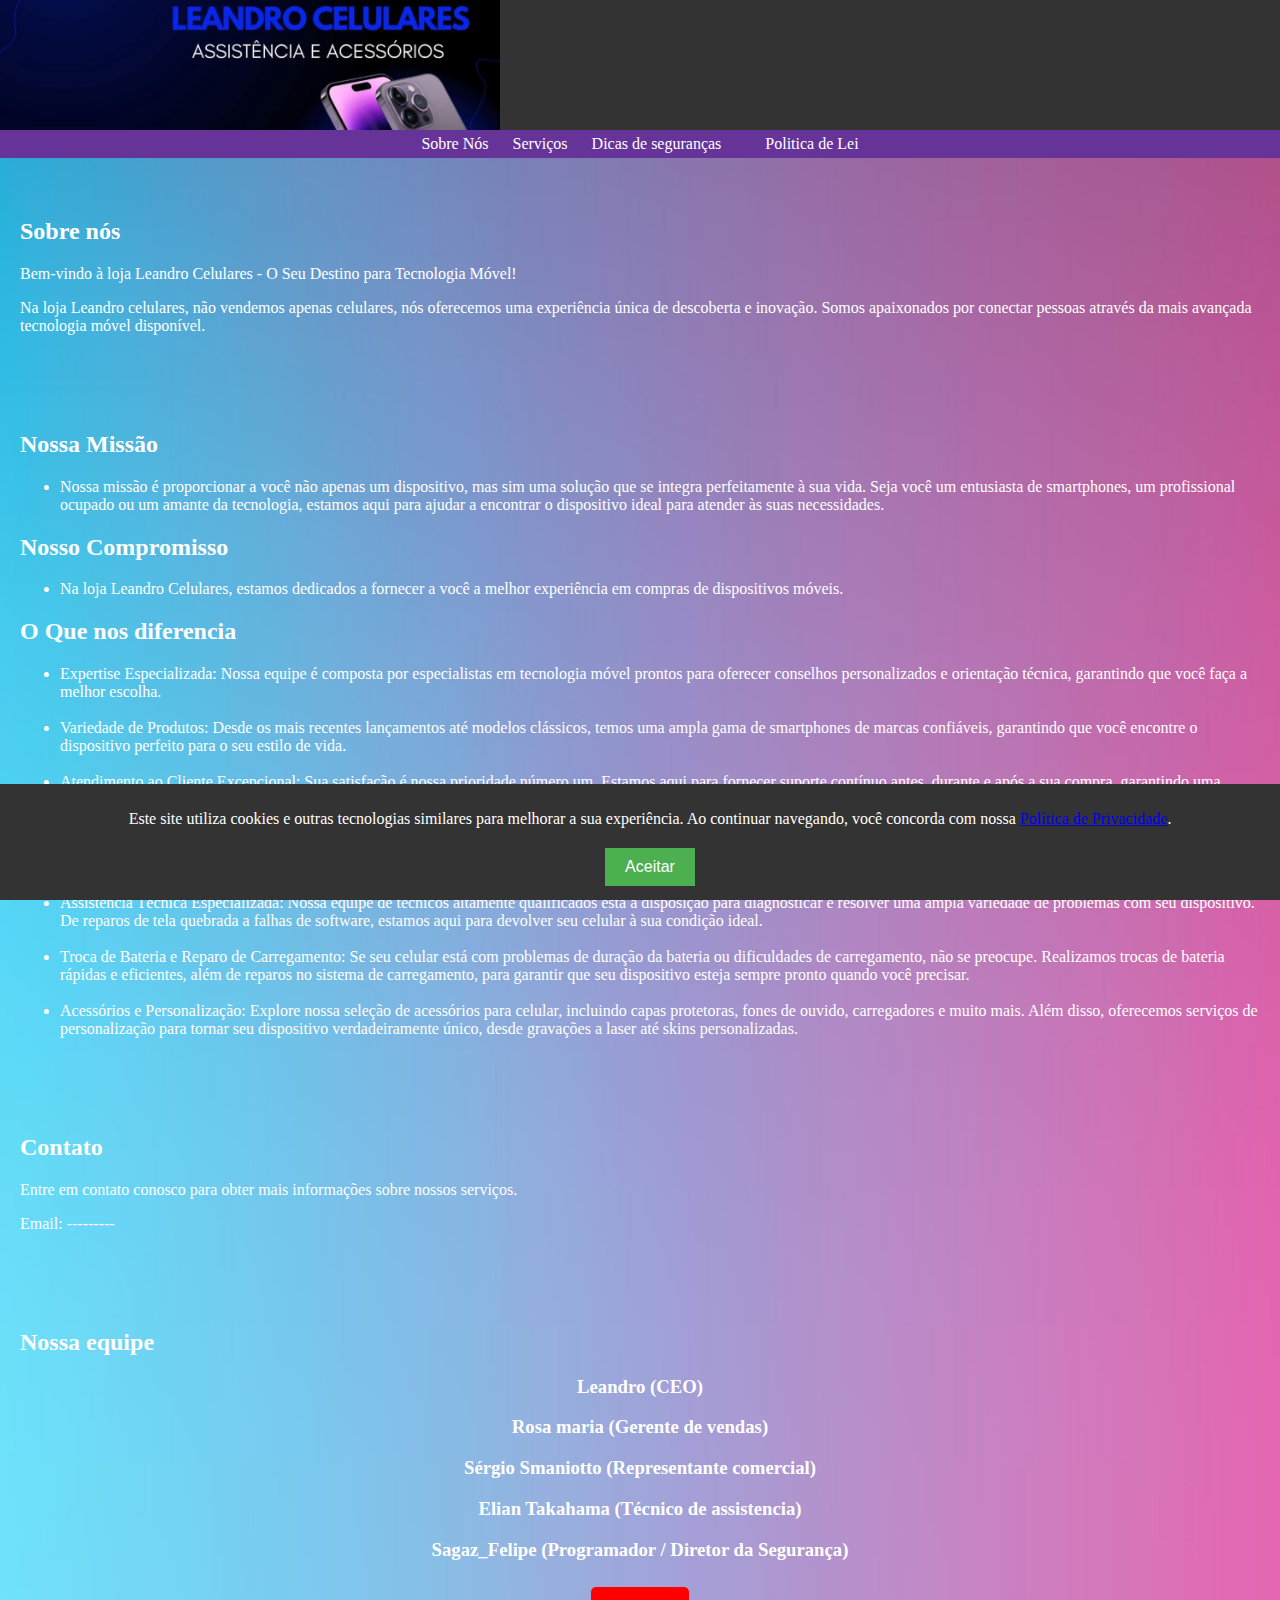
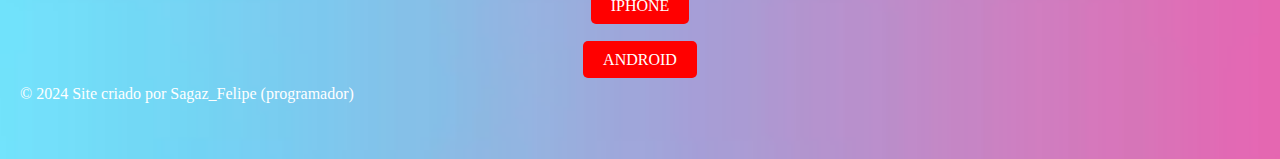
==== index.html @ 3c0799ea "Update index.html" ====
<!DOCTYPE html>
<html lang="pt-br">
<head>
    <meta charset="UTF-8">
    <meta name="viewport" content="width=device-width, initial-scale=1.0">
    <title>Leandro Celulares</title>
    <link rel="stylesheet" href="styles.css">
    <script src="01.js"></script>
</head>
<body>

    </form>

    <header>
        <h1></h1>
    </header>
    <nav>
        <a href="#sobrenós">Sobre Nós</a>
        <a href="#services">Serviços</a>
        <a href="dicas.html">Dicas de seguranças</a>
        <a href="#contact"></a>
        <a href="politica.html">Politica de Lei</a>
    </nav>
    <section id="about">
        <h2>Sobre nós</h2>
        <p>Bem-vindo à loja Leandro Celulares - O Seu Destino para Tecnologia Móvel!</p>
        <p>Na loja Leandro celulares, não vendemos apenas celulares, nós oferecemos uma experiência única de descoberta e inovação. Somos apaixonados por conectar pessoas através da mais avançada tecnologia móvel disponível.</p>
    </section>
    
    <section id="services">
        <h2>Nossa Missão</h2>
        <ul>
            <li>Nossa missão é proporcionar a você não apenas um dispositivo, mas sim uma solução que se integra perfeitamente à sua vida. Seja você um entusiasta de smartphones, um profissional ocupado ou um amante da tecnologia, estamos aqui para ajudar a encontrar o dispositivo ideal para atender às suas necessidades.</li>
        </ul>
        <h2>Nosso Compromisso</h2>
        <ul>
            <li>Na loja Leandro Celulares, estamos dedicados a fornecer a você a melhor experiência em compras de dispositivos móveis. </li>
        </ul>
        <h2>O Que nos diferencia</h2>
        <ul>
            <li>Expertise Especializada: Nossa equipe é composta por especialistas em tecnologia móvel prontos para oferecer conselhos personalizados e orientação técnica, garantindo que você faça a melhor escolha.</li><br>
            <li>Variedade de Produtos: Desde os mais recentes lançamentos até modelos clássicos, temos uma ampla gama de smartphones de marcas confiáveis, garantindo que você encontre o dispositivo perfeito para o seu estilo de vida.</li><br>
            <li>Atendimento ao Cliente Excepcional: Sua satisfação é nossa prioridade número um. Estamos aqui para fornecer suporte contínuo antes, durante e após a sua compra, garantindo uma experiência de compra tranquila e sem complicações.</li><br>
        </ul>
        <h2>Nossos Serviços</h2>
        <ul>
            <li>Assistência Técnica Especializada: Nossa equipe de técnicos altamente qualificados está à disposição para diagnosticar e resolver uma ampla variedade de problemas com seu dispositivo. De reparos de tela quebrada a falhas de software, estamos aqui para devolver seu celular à sua condição ideal.</li><br>
            <li>Troca de Bateria e Reparo de Carregamento: Se seu celular está com problemas de duração da bateria ou dificuldades de carregamento, não se preocupe. Realizamos trocas de bateria rápidas e eficientes, além de reparos no sistema de carregamento, para garantir que seu dispositivo esteja sempre pronto quando você precisar.</li><br>
            <li>Acessórios e Personalização: Explore nossa seleção de acessórios para celular, incluindo capas protetoras, fones de ouvido, carregadores e muito mais. Além disso, oferecemos serviços de personalização para tornar seu dispositivo verdadeiramente único, desde gravações a laser até skins personalizadas.</li>
        </ul>
    </section>
    <section id="contact">
        <h2>Contato</h2>
        <p>Entre em contato conosco para obter mais informações sobre nossos serviços.</p>
        <p>Email: ---------</p>
    </section>
        </div>
        <!-- Adicione mais serviços conforme necessário -->
    </div>
    <section class="team">
        <h2>Nossa equipe</h2>
        <div class="membros">
            <h3>Leandro (CEO)</h3>
            <h3>Rosa maria (Gerente de vendas)</h3>
            <h3>Sérgio Smaniotto (Representante comercial)</h3>
            <h3>Elian Takahama (Técnico de assistencia)</h3>
            <h3>Sagaz_Felipe (Programador / Diretor da Segurança)</h3> 
            <BR>
            <a href="iphone.html" class="animated-button">IPHONE</a><br><br><br>
            <a href="android.html" class="animated-button">ANDROID</a>
        </div>
        <p>&copy; 2024 Site criado por Sagaz_Felipe (programador)</p>

      <div id="privacy-policy">
        <p>Este site utiliza cookies e outras tecnologias similares para melhorar a sua experiência. Ao continuar navegando, você concorda com nossa <a href="politica.html" target="_blank" rel="noopener">Política de Privacidade</a>.</p>
        <button onclick="acceptPrivacyPolicy()">Aceitar</button>
    </div>

    <script>
        function acceptPrivacyPolicy() {
            // Aqui você pode adicionar o código para armazenar a preferência do usuário,
            // como por exemplo, configurar um cookie para lembrar a aceitação da política de privacidade.
            // Exemplo de como definir um cookie com a validade de 30 dias:
            // document.cookie = "privacy_policy_accepted=true; expires=" + new Date(new Date().getTime() + 30 * 24 * 60 * 60 * 1000).toUTCString() + "; path=/";

            // Neste exemplo, apenas ocultamos a notificação de política de privacidade.
            document.getElementById("privacy-policy").style.display = "none";
        }
    </script>

    <script src="sc"></script>
</html>
</body>
</html>
---- styles.css ----
/* Estilos CSS podem ser adicionados aqui */
body {
    background-image: 
    url('rosdas.avif');
    background-repeat: no-repeat;
    background-size: 1800px;
    background-position: center;
    font-family: 'Times New Roman', Times, serif;
    margin: 0;
    padding: 0;
    background-color:#ffffff;
    color: rgb(255, 255, 255);
   }
   header {
    background-image: url('logo.sndjsdn.jpg');
    height: 90px;
    background-size: 500px;
    background-repeat: no-repeat;
    background-color:aqua;
    color:rgb(92, 43, 226);
    padding: 10px 0;
    text-align: center;
   }
nav {
    background-color:rebeccapurple;
    padding: 5px 0;
    text-align: center;
}
nav a {
    color: #ffffff;
    text-decoration: none;
    margin: 0 10px;
}
section {
    padding: 20px;
    margin: 20px 0;
}

.privacy-notification {
    background-color: lime;
    color: #333;
    padding: 10px 20px;
    position: fixed;
    bottom: 0;
    left: 0;
    width: 100%;
    text-align: center;
    border-top: 1px solid #ccc;
}

.privacy-notification button {
    background-color: #333;
    color: #fff;
    border: none;
    padding: 5px 10px;
    cursor: pointer;
    margin-left: 10px;
}
header {
    background-color: #333;
    color: #ff008c;
    padding: 20px;
    text-align: center;
}

.container {
    max-width: 800px;
    margin: 0 auto;
    padding: 20px;
    background-color:aqua;
}

.service {
    background-color: #f8f8f8;
    padding: 20px;
    margin-bottom: 20px;
}

h2 {
    color: hsl(0, 0%, 100%);
}

p {
    color:white;
}
.animated-button {
    right: 50%;
    padding: 10px 20px;
    font-size: 16px;
    background-color: rgb(255, 0, 0); /* Cor inicial: vermelho */
    color: #fff;
    border: none;
    border-radius: 5px;
    cursor: pointer;
    transition: background-color 0.3s ease;
    text-decoration:none;
}

.animated-button:hover {
    background-color: rgb(0, 255, 0); /* Cor ao passar o mouse: verde */
}
.fotoedit {
    width: 460px;
    height: 370px;
    display: block;
    margin-left: auto;
    margin-right: auto;
    border-radius: 10%;
    border: 3px solid lime; 
}
.fotoedit2 {
    width: 500px;
}
.membros {
    text-align: center;
}






.Btn {
    width: 160px;
    height: 40px;
    border: none;
    border-radius: 10px;
    background: linear-gradient(to right,#77530a,#ffd277,#77530a,#77530a,#ffd277,#77530a);
    background-size: 250%;
    background-position: center;
    color: #ffd277;
    position: relative;
    display: flex;
    align-items: center;
    justify-content: center;
    cursor: pointer;
    transition-duration: 1s;
    overflow: hidden;
  }
  
  .Btn::before {
    position: absolute;
    content: "Sou Gerente";
    color: #ffd277;
    display: flex;
    align-items: center;
    justify-content: center;
    width: 97%;
    height: 90%;
    border-radius: 8px;
    transition-duration: 1s;
    background-color: rgba(0, 0, 0, 0.842);
    background-size: 200%;
    text-align: center;
  }
  
  .Btn:hover {
    background-position: right ;
    transition-duration: 1s;
  }
  
  .Btn:hover::before {
    background-position: right;
    transition-duration: 1s;
  }

#privacy-policy {
        position: fixed;
        bottom: 0;
        left: 0;
        width: 100%;
        background-color: #333;
        color: #fff;
        padding: 10px;
        text-align: center;
    }
    #privacy-policy button {
        background-color: #4CAF50;
        color: white;
        border: none;
        padding: 10px 20px;
        text-align: center;
        text-decoration: none;
        display: inline-block;
        font-size: 16px;
        margin: 4px 2px;
        cursor: pointer;
    }
  
  .Btn:active {
    transform: scale(0.95);
  }
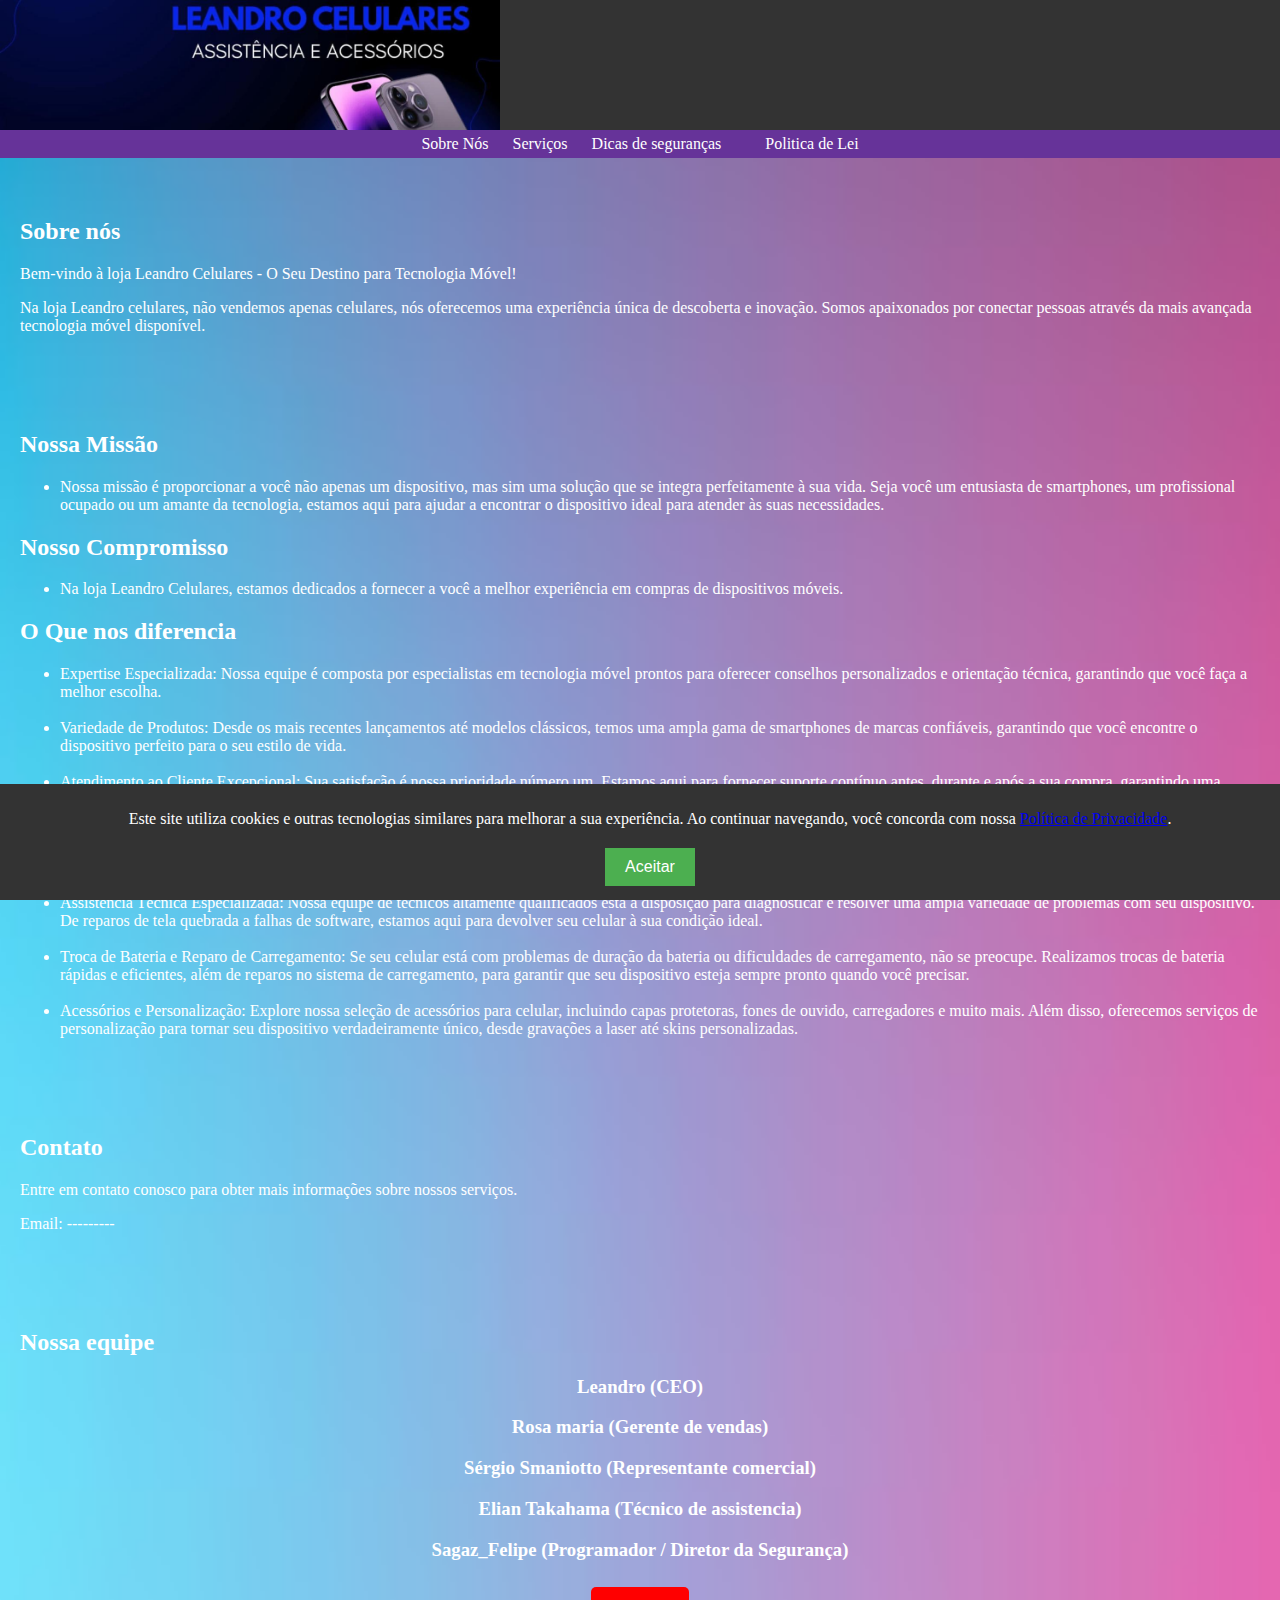
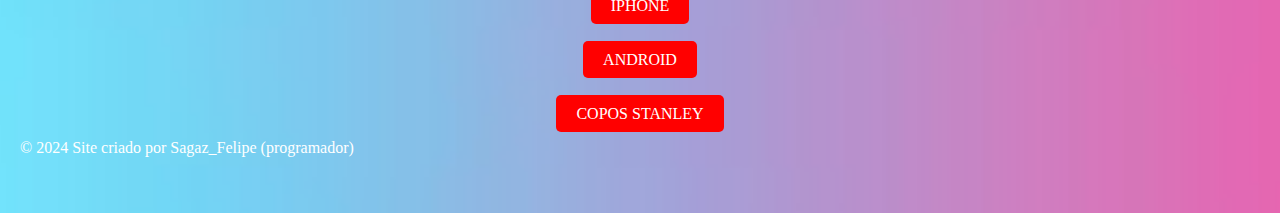
==== commit 2f676b04: "Update index.html" ====
--- a/index.html
+++ b/index.html
@@ -67,7 +67,8 @@
             <h3>Sagaz_Felipe (Programador / Diretor da Segurança)</h3> 
             <BR>
             <a href="iphone.html" class="animated-button">IPHONE</a><br><br><br>
-            <a href="android.html" class="animated-button">ANDROID</a>
+            <a href="android.html" class="animated-button">ANDROID</a><br><br><br>
+            <a href="Acess.html" class="animated-button">COPOS STANLEY</a>
         </div>
         <p>&copy; 2024 Site criado por Sagaz_Felipe (programador)</p>
 
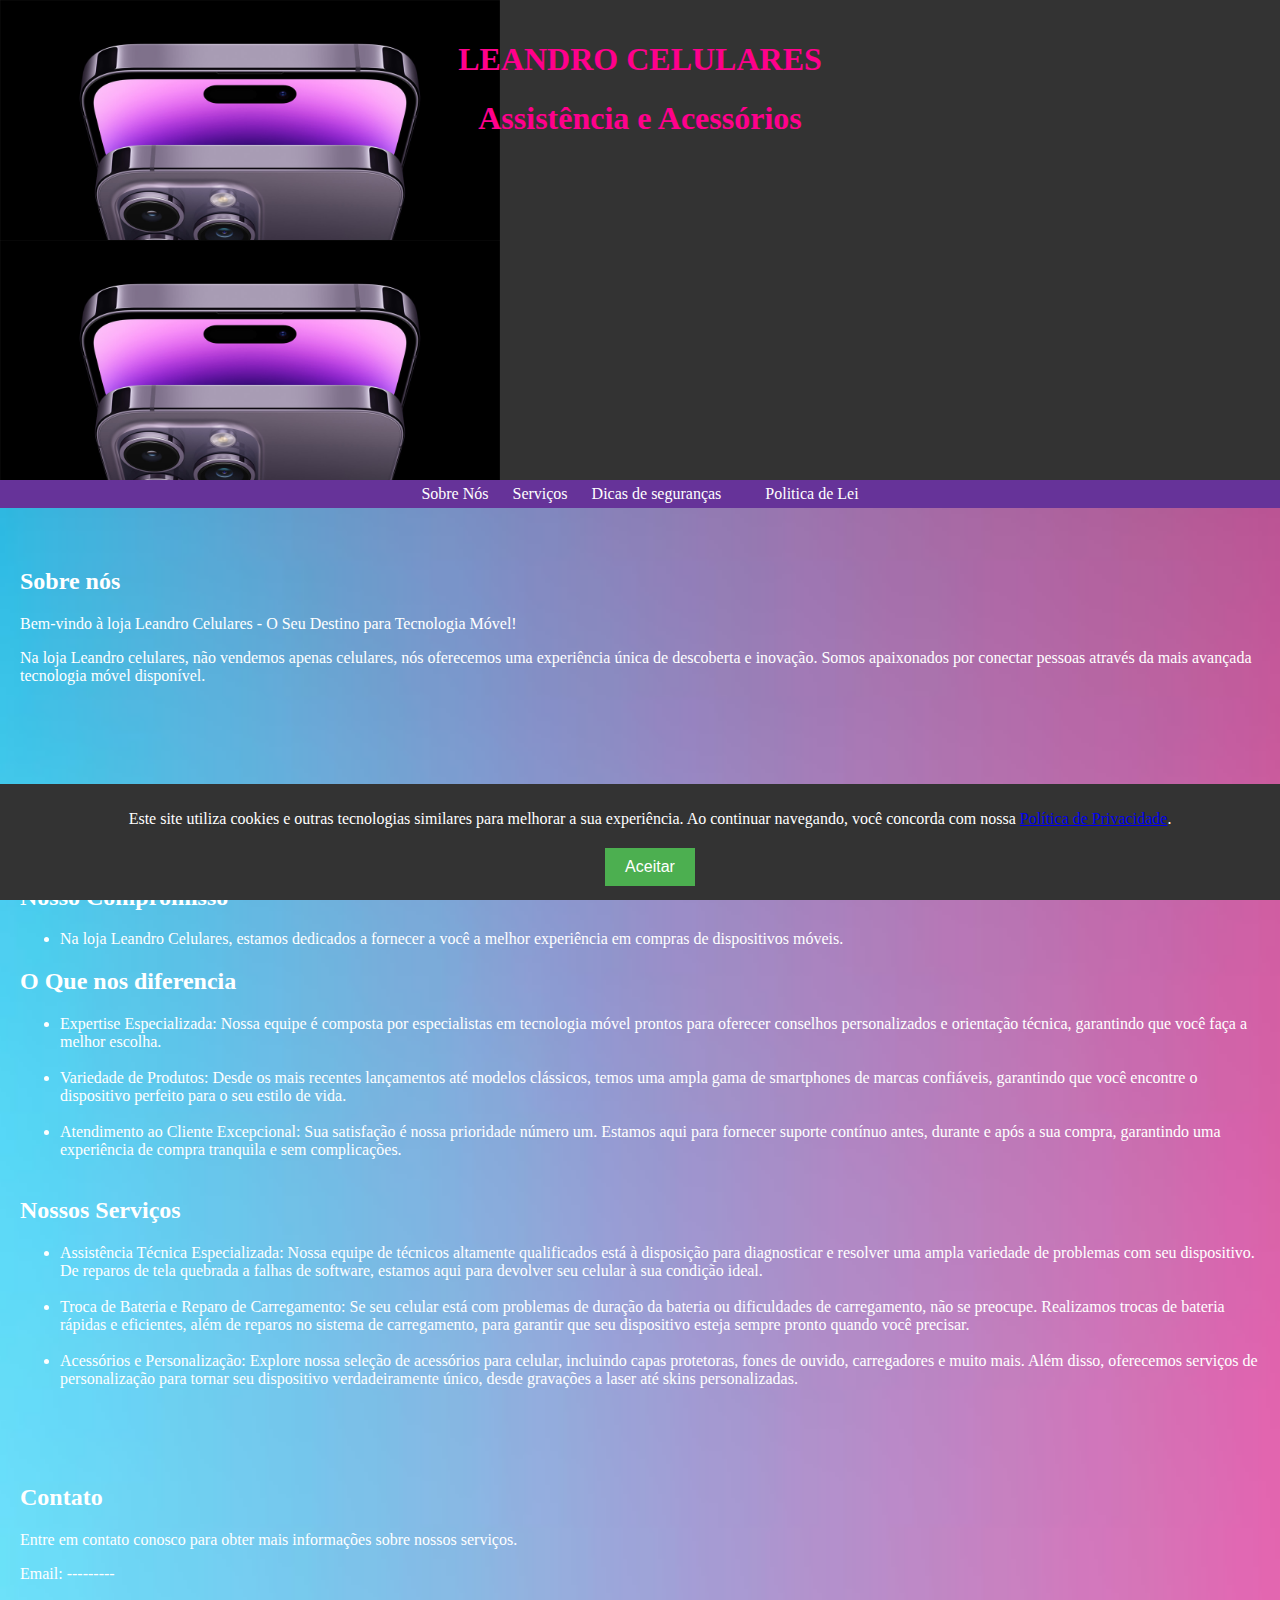
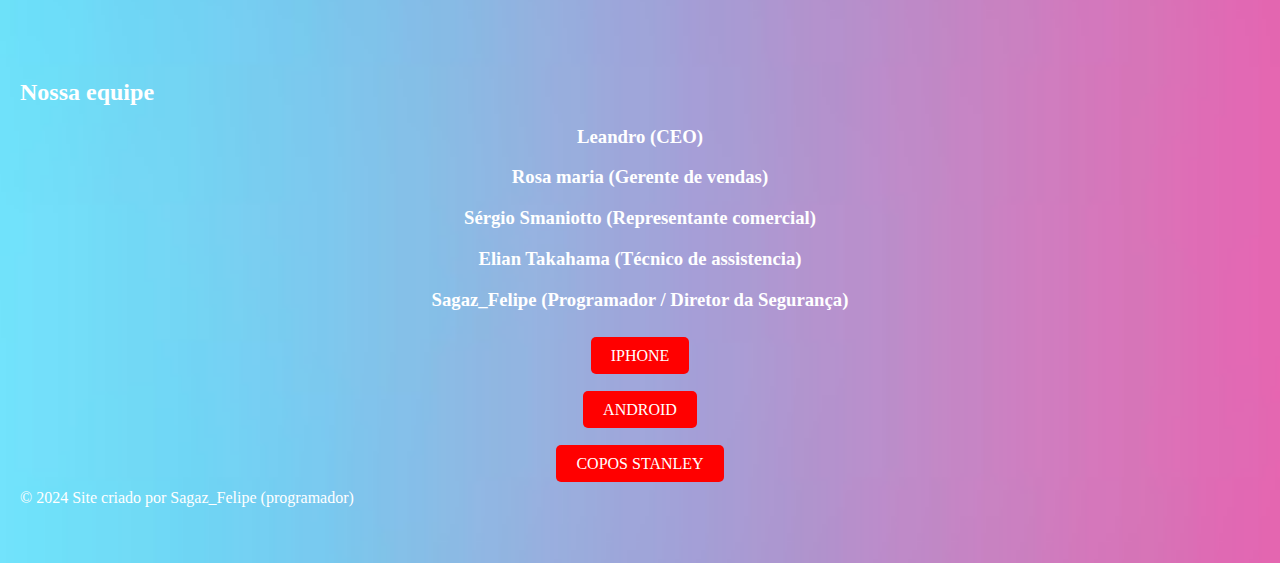
==== commit 988371d1: "Update index.html" ====
--- a/index.html
+++ b/index.html
@@ -8,6 +8,11 @@
     <script src="01.js"></script>
 </head>
 <body>
+    <header>
+        <h1></h1>
+    <h1>LEANDRO CELULARES</h1>
+    <h1>Assistência e Acessórios</h1>
+    </header>
 
     </form>
 
--- a/styles.css
+++ b/styles.css
@@ -12,8 +12,8 @@
     color: rgb(255, 255, 255);
    }
    header {
-    background-image: url('logo.sndjsdn.jpg');
-    height: 90px;
+    background-image: url('apple.header.jpg');
+    height: 200px;
     background-size: 500px;
     background-repeat: no-repeat;
     background-color:aqua;
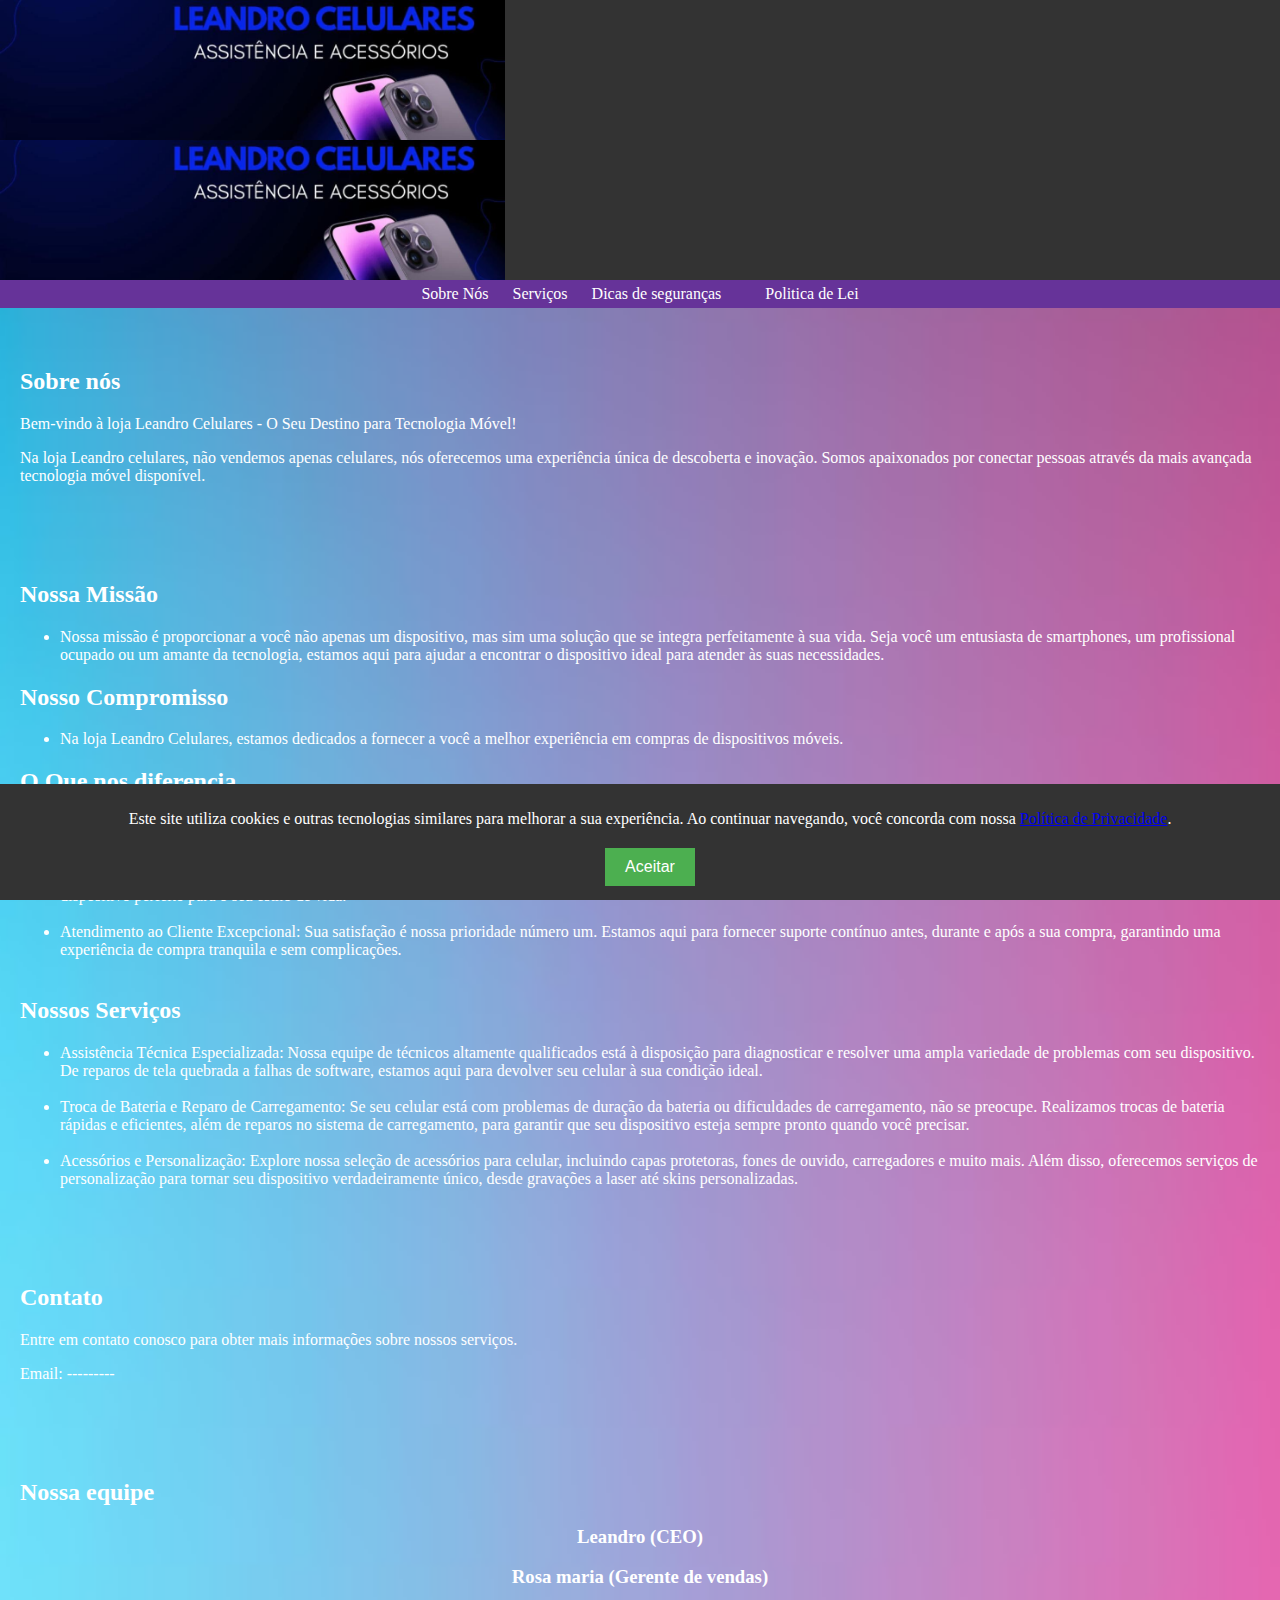
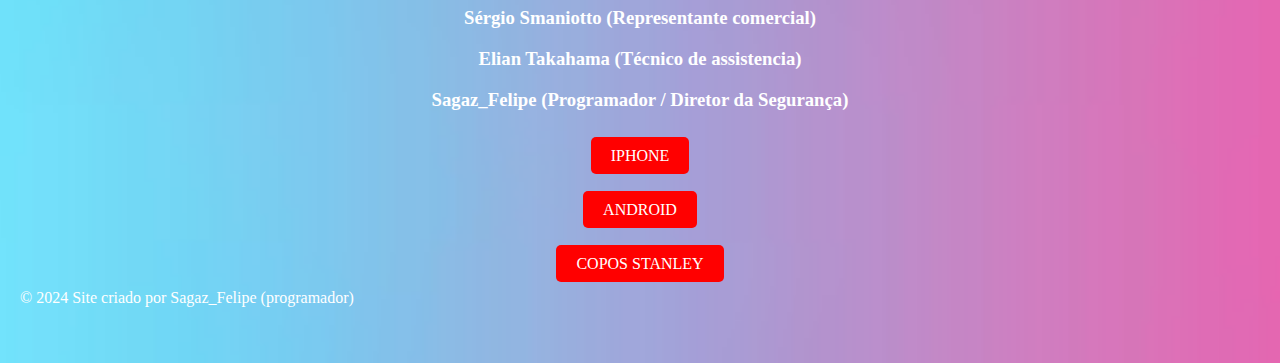
==== commit 7899a5e0: "Update index.html" ====
--- a/index.html
+++ b/index.html
@@ -9,9 +9,8 @@
 </head>
 <body>
     <header>
-        <h1></h1>
-    <h1>LEANDRO CELULARES</h1>
-    <h1>Assistência e Acessórios</h1>
+    <h1></h1>
+    <h1></h1>
     </header>
 
     </form>
--- a/styles.css
+++ b/styles.css
@@ -11,16 +11,17 @@
     background-color:#ffffff;
     color: rgb(255, 255, 255);
    }
-   header {
-    background-image: url('apple.header.jpg');
-    height: 200px;
-    background-size: 500px;
+  header {
+    background-image: url('logo.sndjsdn.jpg');
+    height: 100px;
+    background-size: 505px;
     background-repeat: no-repeat;
     background-color:aqua;
-    color:rgb(92, 43, 226);
+    color:rgb(255, 0, 85);
+    font-family: Verdana, Geneva, Tahoma, sans-serif;
     padding: 10px 0;
     text-align: center;
-   }
+  }
 nav {
     background-color:rebeccapurple;
     padding: 5px 0;
@@ -58,7 +59,7 @@
 }
 header {
     background-color: #333;
-    color: #ff008c;
+    color: rgb(255, 0, 76);
     padding: 20px;
     text-align: center;
 }
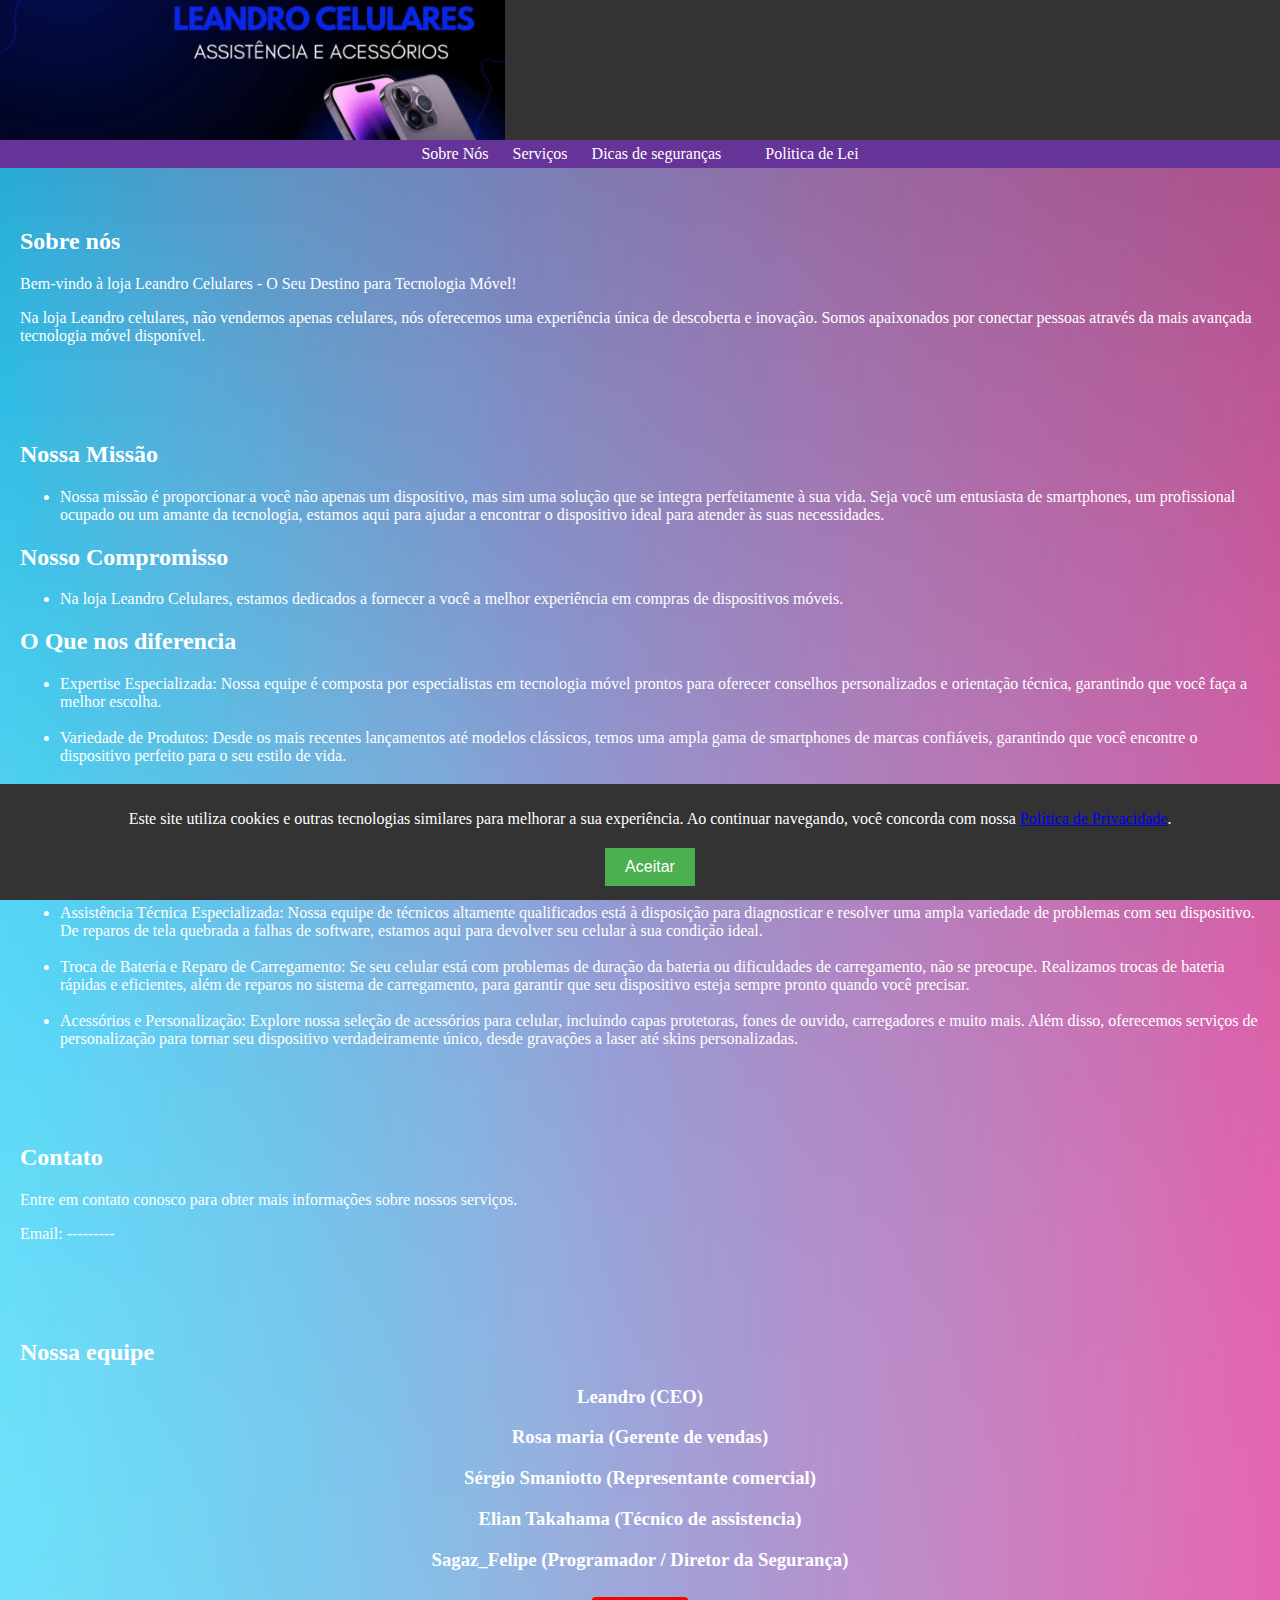
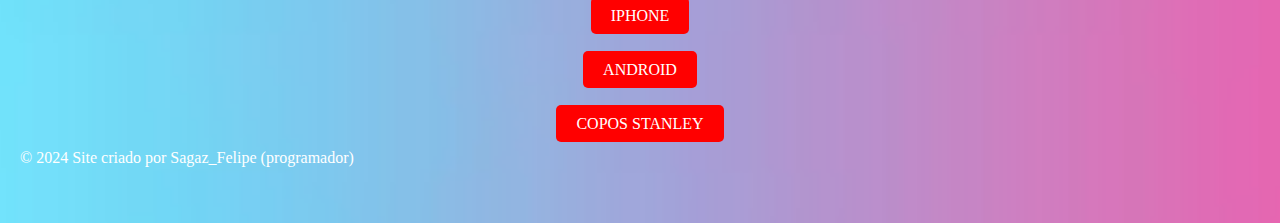
==== commit ef353b88: "Atualizar o index.html" ====
--- a/index.html
+++ b/index.html
@@ -8,10 +8,6 @@
     <script src="01.js"></script>
 </head>
 <body>
-    <header>
-    <h1></h1>
-    <h1></h1>
-    </header>
 
     </form>
 
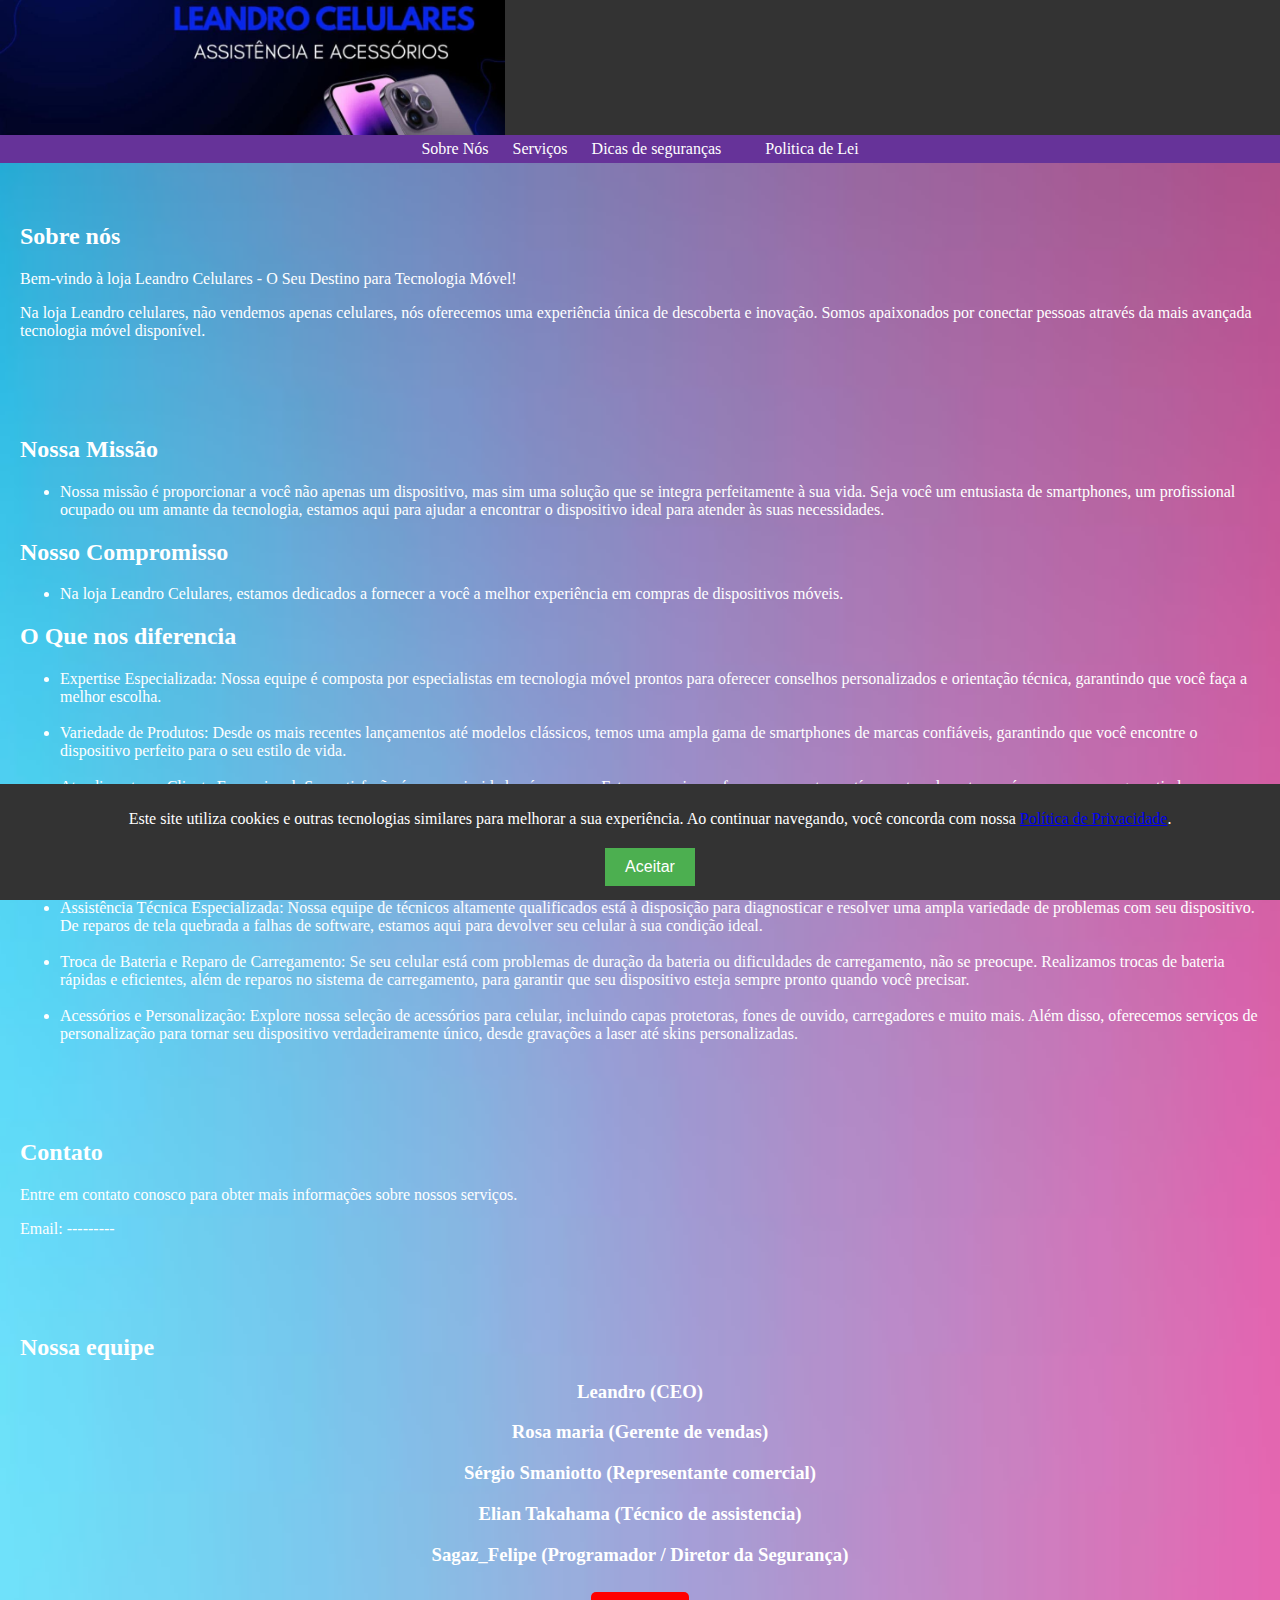
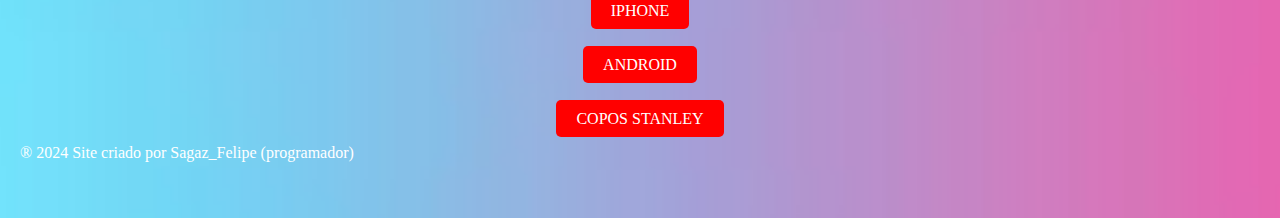
==== commit 3544b0a9: "Update index.html" ====
--- a/index.html
+++ b/index.html
@@ -70,7 +70,7 @@
             <a href="android.html" class="animated-button">ANDROID</a><br><br><br>
             <a href="Acess.html" class="animated-button">COPOS STANLEY</a>
         </div>
-        <p>&copy; 2024 Site criado por Sagaz_Felipe (programador)</p>
+        <p>&reg; 2024 Site criado por Sagaz_Felipe (programador)</p>
 
       <div id="privacy-policy">
         <p>Este site utiliza cookies e outras tecnologias similares para melhorar a sua experiência. Ao continuar navegando, você concorda com nossa <a href="politica.html" target="_blank" rel="noopener">Política de Privacidade</a>.</p>
--- a/styles.css
+++ b/styles.css
@@ -13,7 +13,7 @@
    }
   header {
     background-image: url('logo.sndjsdn.jpg');
-    height: 100px;
+    height: 95px;
     background-size: 505px;
     background-repeat: no-repeat;
     background-color:aqua;
